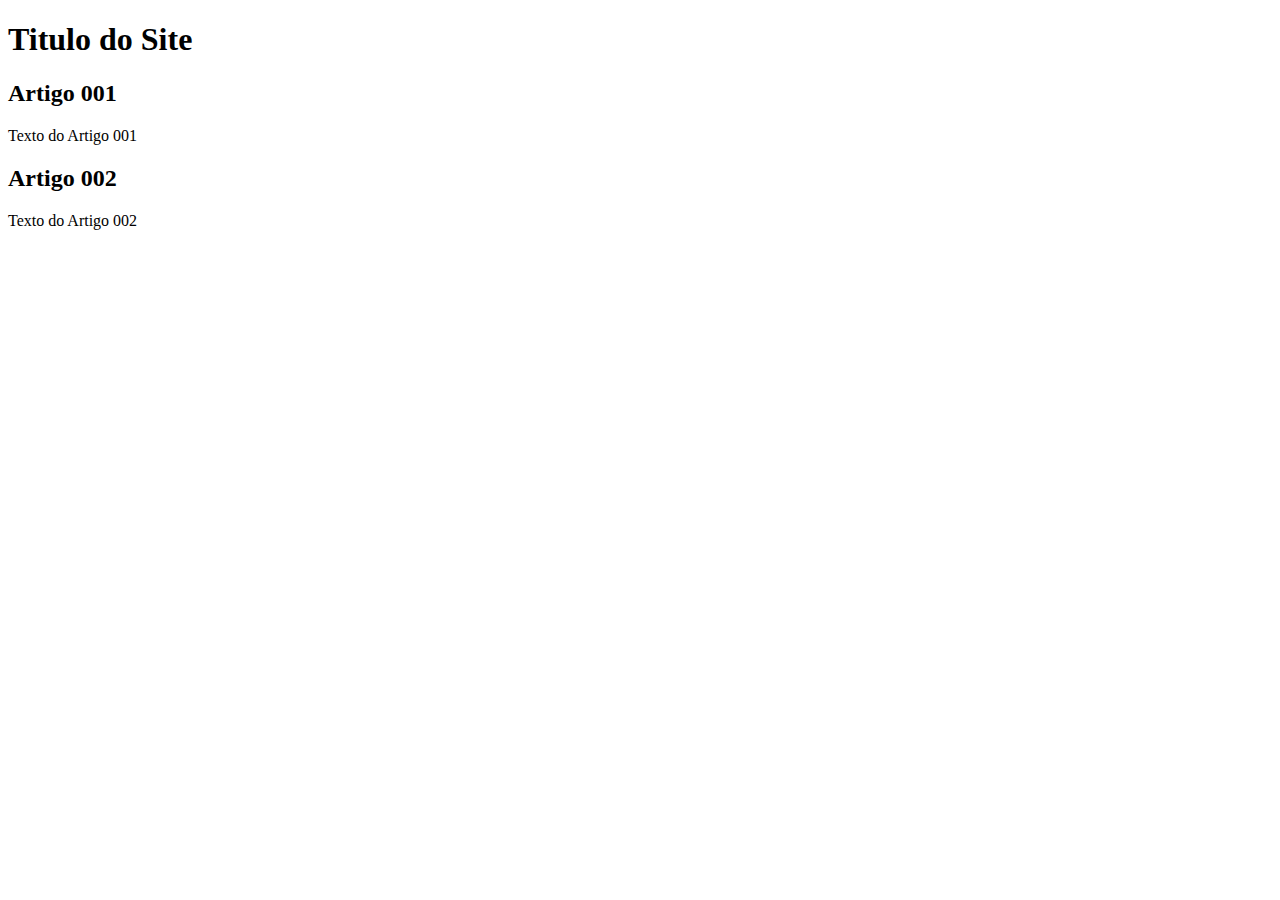
==== index.html @ cf3d1b99 "Add index" ====
<!DOCTYPE html>
<html lang="pt-br">

<head>
    <meta charset="UTF-8">
    <meta name="viewport" content="width=device-width, initial-scale=1.0">
    <title>Titulo do Site</title>
</head>

<body>
    <main>
        <header>
            <h1>Titulo do Site</h1>
        </header>
        <article>
            <h2>Artigo 001</h2>
            <p>Texto do Artigo 001</p>
        </article>
        <article>
            <h2>Artigo 002</h2>
            <p>Texto do Artigo 002</p>
        </article>

    </main>

</body>

</html>
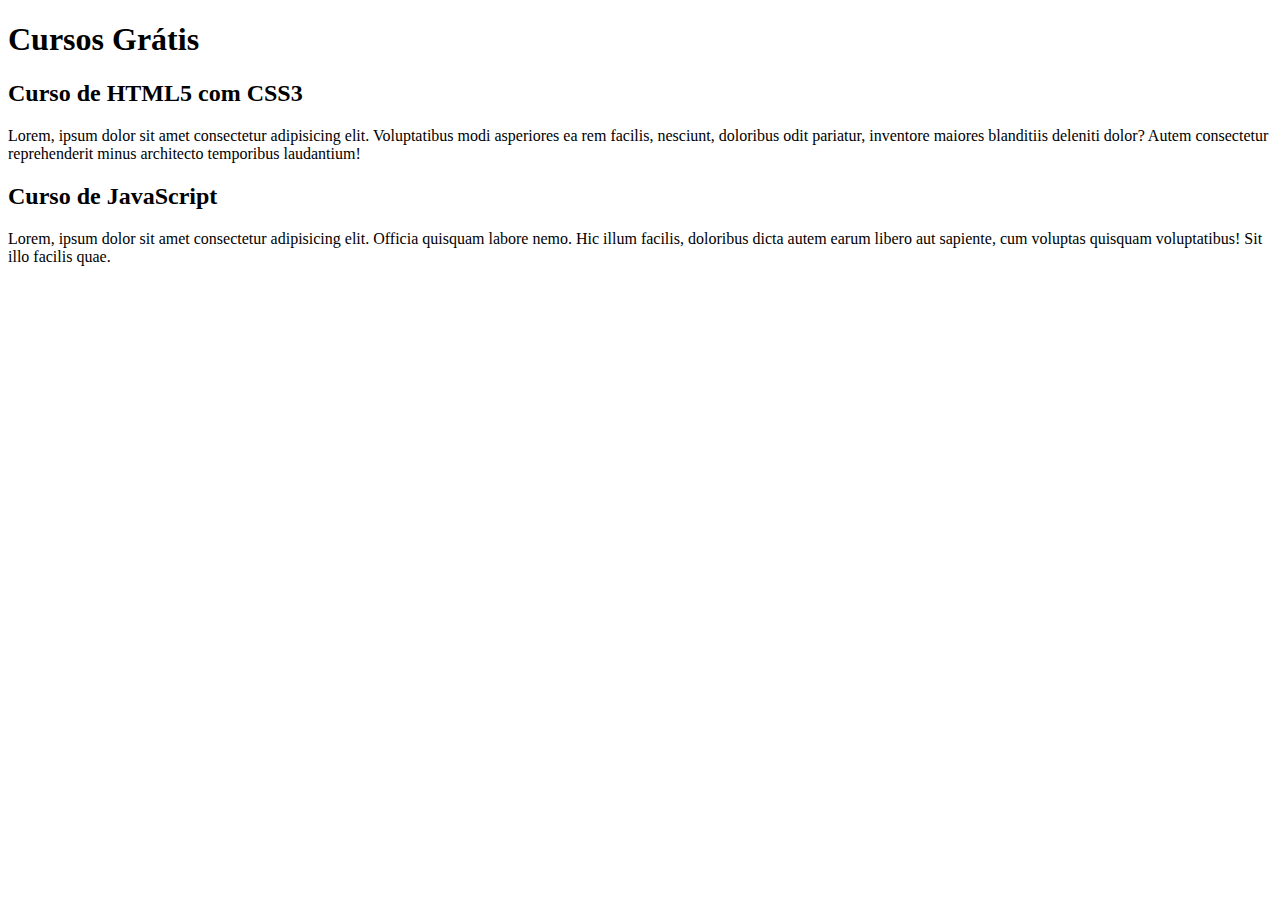
==== commit cda6047e: "comecei a escrever o conteudo" ====
--- a/index.html
+++ b/index.html
@@ -10,15 +10,15 @@
 <body>
     <main>
         <header>
-            <h1>Titulo do Site</h1>
+            <h1>Cursos Grátis</h1>
         </header>
         <article>
-            <h2>Artigo 001</h2>
-            <p>Texto do Artigo 001</p>
+            <h2>Curso de HTML5 com CSS3</h2>
+            <p>Lorem, ipsum dolor sit amet consectetur adipisicing elit. Voluptatibus modi asperiores ea rem facilis, nesciunt, doloribus odit pariatur, inventore maiores blanditiis deleniti dolor? Autem consectetur reprehenderit minus architecto temporibus laudantium!</p>
         </article>
         <article>
-            <h2>Artigo 002</h2>
-            <p>Texto do Artigo 002</p>
+            <h2>Curso de JavaScript</h2>
+            <p>Lorem, ipsum dolor sit amet consectetur adipisicing elit. Officia quisquam labore nemo. Hic illum facilis, doloribus dicta autem earum libero aut sapiente, cum voluptas quisquam voluptatibus! Sit illo facilis quae.</p>
         </article>
 
     </main>
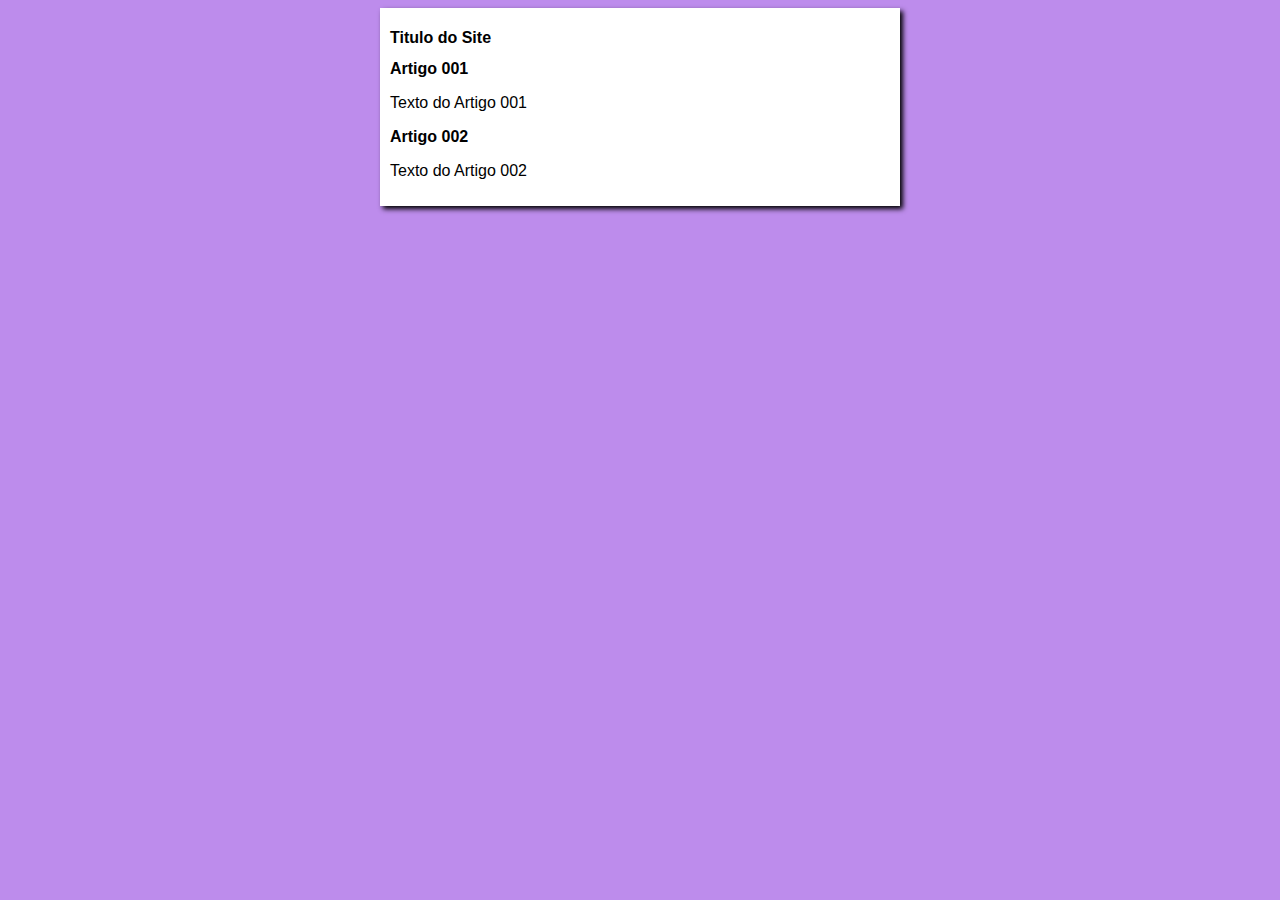
==== commit 830740c3: "iniciei o desing" ====
--- a/index.html
+++ b/index.html
@@ -5,20 +5,21 @@
     <meta charset="UTF-8">
     <meta name="viewport" content="width=device-width, initial-scale=1.0">
     <title>Titulo do Site</title>
+  <link rel="stylesheet" href="estilos/style.css">
 </head>
 
 <body>
     <main>
         <header>
-            <h1>Cursos Grátis</h1>
+            <h1>Titulo do Site</h1>
         </header>
         <article>
-            <h2>Curso de HTML5 com CSS3</h2>
-            <p>Lorem, ipsum dolor sit amet consectetur adipisicing elit. Voluptatibus modi asperiores ea rem facilis, nesciunt, doloribus odit pariatur, inventore maiores blanditiis deleniti dolor? Autem consectetur reprehenderit minus architecto temporibus laudantium!</p>
+            <h2>Artigo 001</h2>
+            <p>Texto do Artigo 001</p>
         </article>
         <article>
-            <h2>Curso de JavaScript</h2>
-            <p>Lorem, ipsum dolor sit amet consectetur adipisicing elit. Officia quisquam labore nemo. Hic illum facilis, doloribus dicta autem earum libero aut sapiente, cum voluptas quisquam voluptatibus! Sit illo facilis quae.</p>
+            <h2>Artigo 002</h2>
+            <p>Texto do Artigo 002</p>
         </article>
 
     </main>
--- a/estilos/style.css
+++ b/estilos/style.css
@@ -0,0 +1,16 @@
+* {
+    font-family: Arial, Helvetica, sans-serif;
+    font-size: 16px;
+    
+    }
+    body{
+        background-color: rgb(189, 140, 236);
+    }
+    
+    main{
+        background-color: white;
+        width: 500px;
+        margin: auto;
+        padding: 10px;
+        box-shadow:  3px 3px 5px rgb(0, 0, 0);
+    }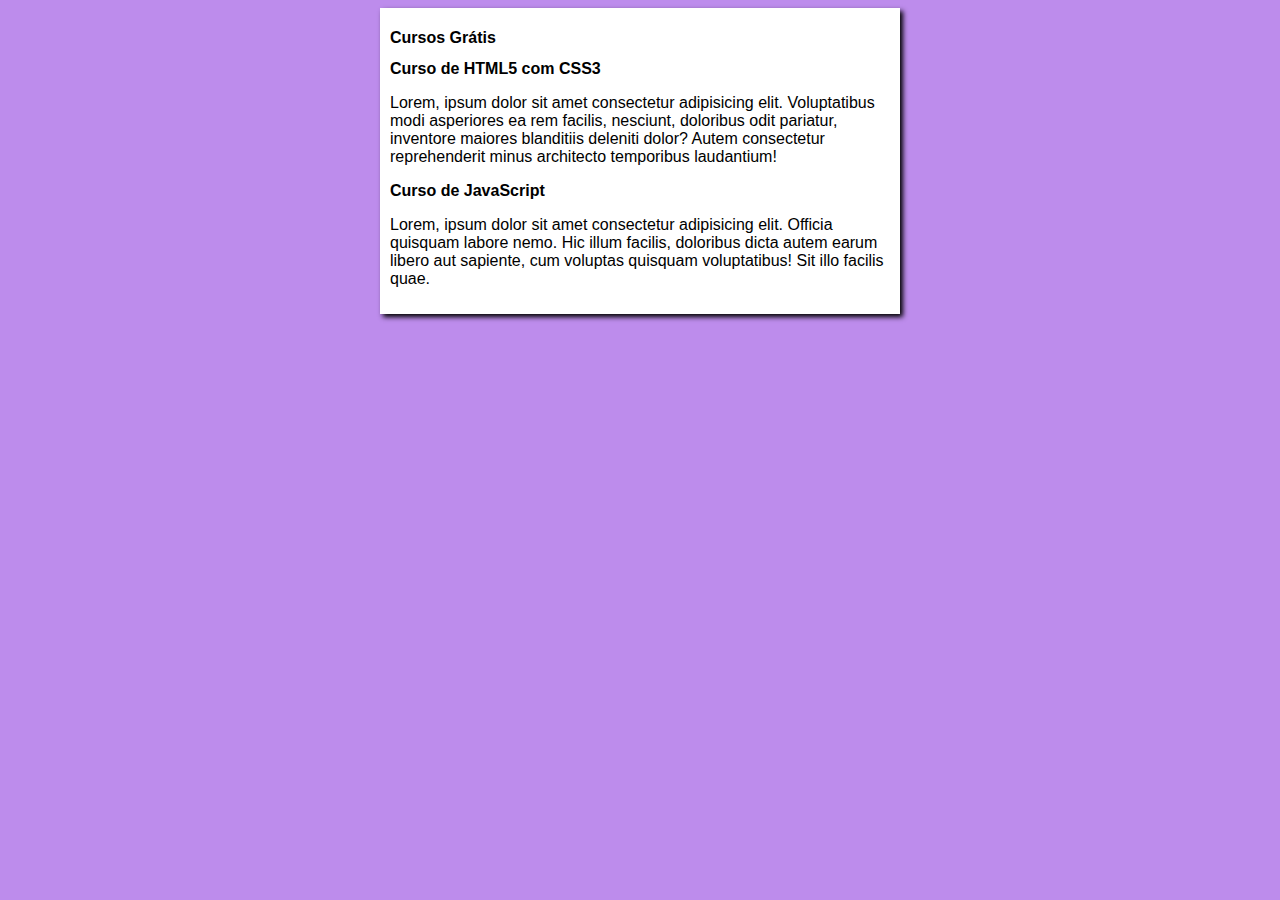
==== commit a930c3d3: "Merge branch 'design'" ====
--- a/index.html
+++ b/index.html
@@ -11,15 +11,15 @@
 <body>
     <main>
         <header>
-            <h1>Titulo do Site</h1>
+            <h1>Cursos Grátis</h1>
         </header>
         <article>
-            <h2>Artigo 001</h2>
-            <p>Texto do Artigo 001</p>
+            <h2>Curso de HTML5 com CSS3</h2>
+            <p>Lorem, ipsum dolor sit amet consectetur adipisicing elit. Voluptatibus modi asperiores ea rem facilis, nesciunt, doloribus odit pariatur, inventore maiores blanditiis deleniti dolor? Autem consectetur reprehenderit minus architecto temporibus laudantium!</p>
         </article>
         <article>
-            <h2>Artigo 002</h2>
-            <p>Texto do Artigo 002</p>
+            <h2>Curso de JavaScript</h2>
+            <p>Lorem, ipsum dolor sit amet consectetur adipisicing elit. Officia quisquam labore nemo. Hic illum facilis, doloribus dicta autem earum libero aut sapiente, cum voluptas quisquam voluptatibus! Sit illo facilis quae.</p>
         </article>
 
     </main>
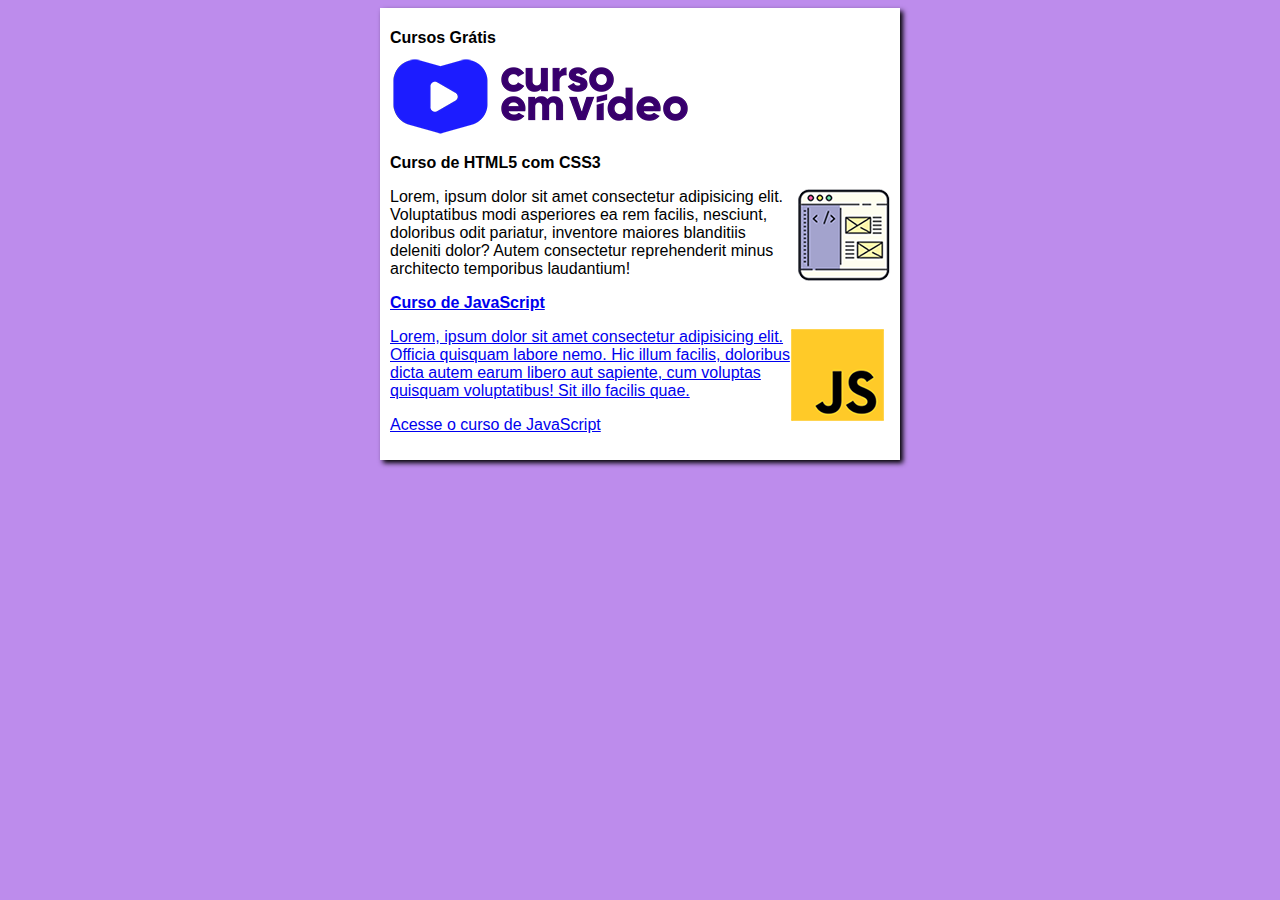
==== commit d7c7965d: "Add sites Guanabara" ====
--- a/index.html
+++ b/index.html
@@ -12,14 +12,19 @@
     <main>
         <header>
             <h1>Cursos Grátis</h1>
+            <img src="IMG/curso-em-video-cor.png" alt="Curso em Video">
         </header>
         <article>
             <h2>Curso de HTML5 com CSS3</h2>
+            <img class="lado" src="IMG/curso-html-css.png" alt="Curso de HTML">
             <p>Lorem, ipsum dolor sit amet consectetur adipisicing elit. Voluptatibus modi asperiores ea rem facilis, nesciunt, doloribus odit pariatur, inventore maiores blanditiis deleniti dolor? Autem consectetur reprehenderit minus architecto temporibus laudantium!</p>
+            <p><a href="curso-html.html"
         </article>
         <article>
             <h2>Curso de JavaScript</h2>
+            <img class="lado" src="IMG/curso-javascript.png" alt="Curso JS">
             <p>Lorem, ipsum dolor sit amet consectetur adipisicing elit. Officia quisquam labore nemo. Hic illum facilis, doloribus dicta autem earum libero aut sapiente, cum voluptas quisquam voluptatibus! Sit illo facilis quae.</p>
+            <p>Acesse o curso de JavaScript</p>
         </article>
 
     </main>
--- a/estilos/style.css
+++ b/estilos/style.css
@@ -13,4 +13,7 @@
         margin: auto;
         padding: 10px;
         box-shadow:  3px 3px 5px rgb(0, 0, 0);
+    }
+    img.lado{
+        float: right;
     }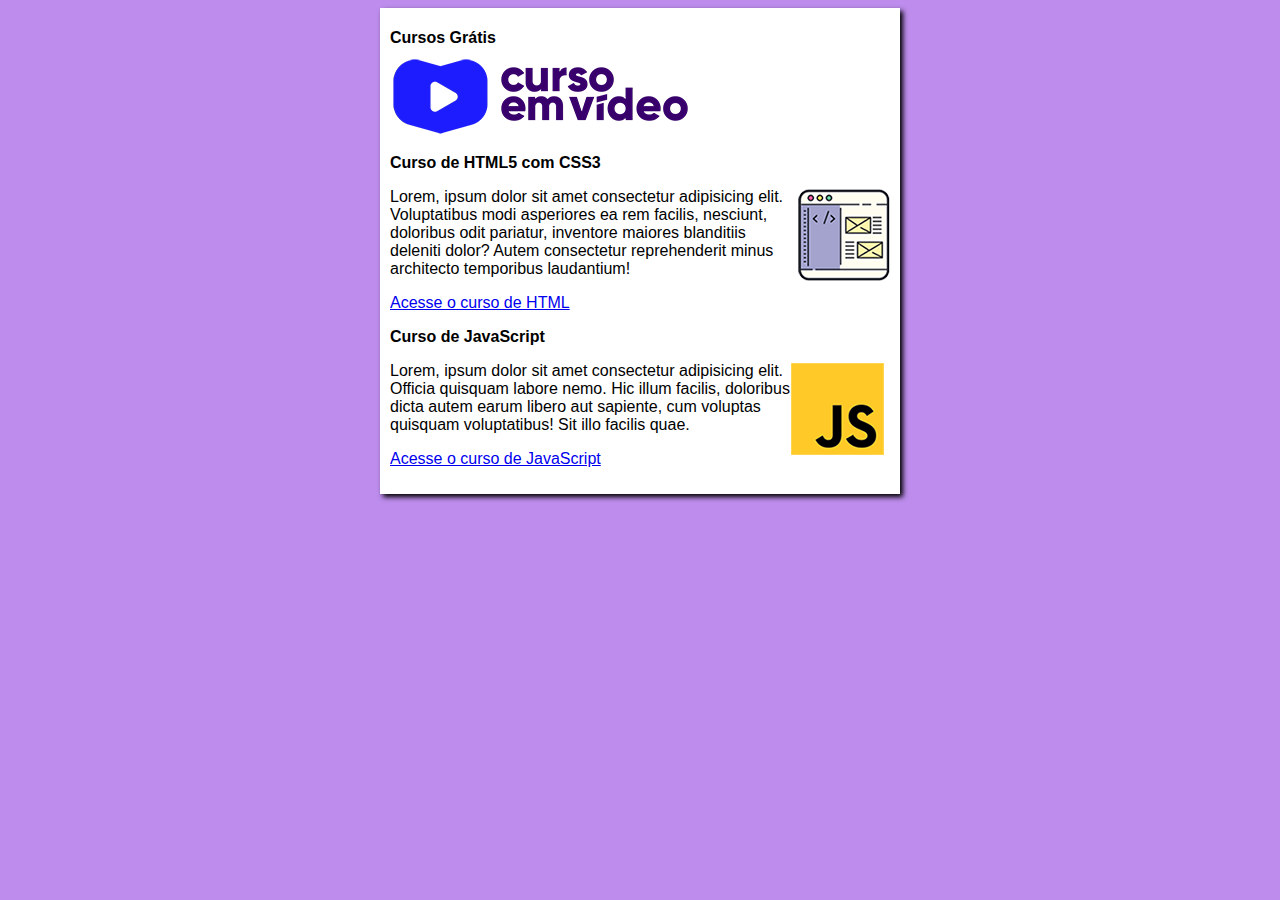
==== commit 1231f209: "Update botao" ====
--- a/index.html
+++ b/index.html
@@ -18,13 +18,13 @@
             <h2>Curso de HTML5 com CSS3</h2>
             <img class="lado" src="IMG/curso-html-css.png" alt="Curso de HTML">
             <p>Lorem, ipsum dolor sit amet consectetur adipisicing elit. Voluptatibus modi asperiores ea rem facilis, nesciunt, doloribus odit pariatur, inventore maiores blanditiis deleniti dolor? Autem consectetur reprehenderit minus architecto temporibus laudantium!</p>
-            <p><a href="curso-html.html"
+            <p><a href="curso-html.html">Acesse o curso de HTML</a></p>
         </article>
         <article>
             <h2>Curso de JavaScript</h2>
             <img class="lado" src="IMG/curso-javascript.png" alt="Curso JS">
             <p>Lorem, ipsum dolor sit amet consectetur adipisicing elit. Officia quisquam labore nemo. Hic illum facilis, doloribus dicta autem earum libero aut sapiente, cum voluptas quisquam voluptatibus! Sit illo facilis quae.</p>
-            <p>Acesse o curso de JavaScript</p>
+            <p><a href="curso-js.html">Acesse o curso de JavaScript</a></p>
         </article>
 
     </main>
